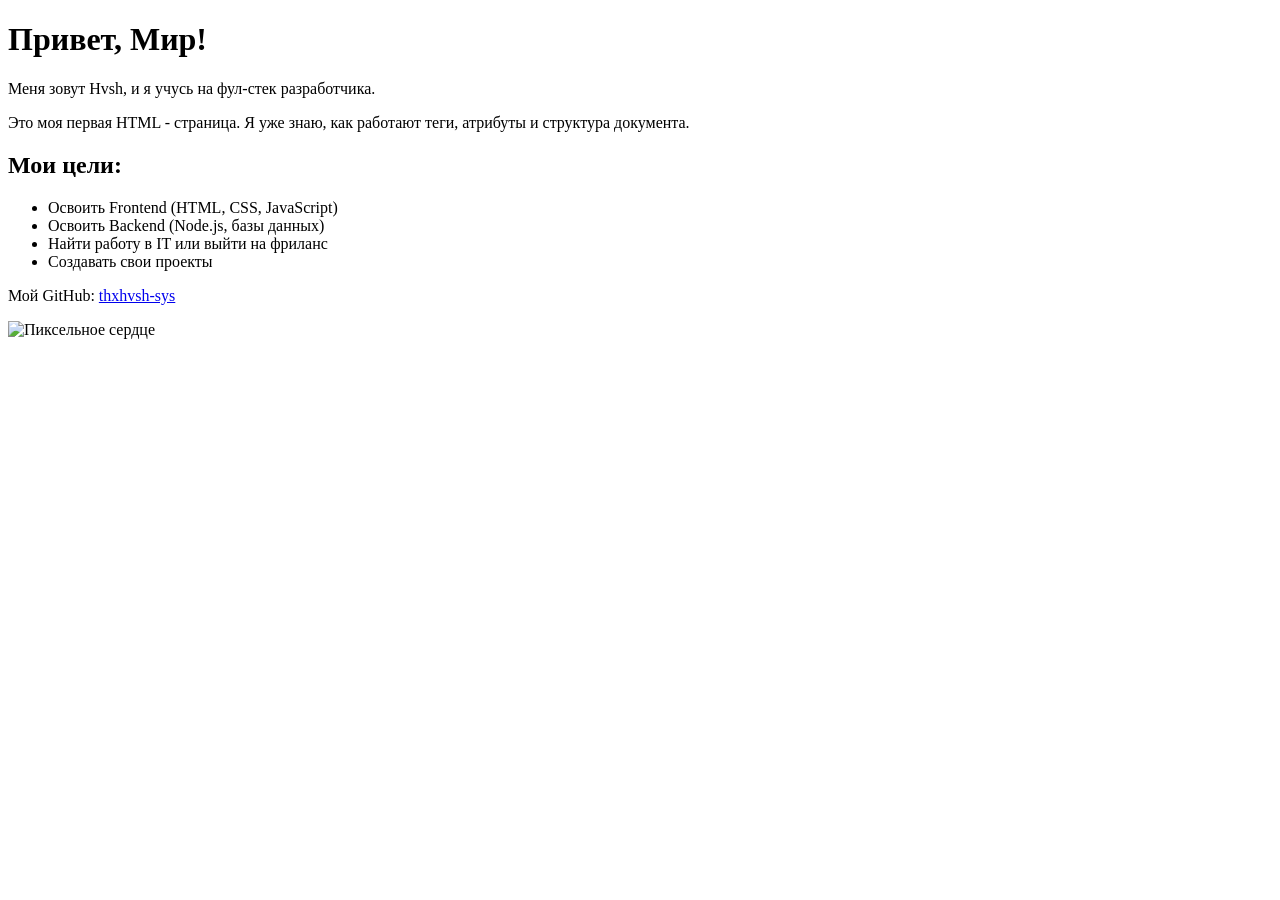
==== index.html @ 34824a93 "Урок 5: Первая HTML-страница" ====
<!DOCTYPE html>
<html lang="ru">
    <head>
        <meta charset="UTF-8">
        <title>Моя первая странциа.</title>
    </head>
    <body>
        <h1>Привет, Мир!</h1>
        <p>Меня зовут Hvsh, и я учусь на фул-стек разработчика.</p>
        <p>Это моя первая HTML - страница. Я уже знаю, как работают теги, атрибуты и структура документа.</p>

        <h2>Мои цели:</h2>
        <ul>
            <li>Освоить Frontend (HTML, CSS, JavaScript)</li>
            <li>Освоить Backend (Node.js, базы данных)</li>
            <li>Найти работу в IT или выйти на фриланс</li>
            <li>Создавать свои проекты</li>
        </ul>
        <p>Мой GitHub: <a href="https://github.com/thxhvsh-sys" target="_blank">thxhvsh-sys</a></p>
        <img src="https://i.pinimg.com/736x/e3/0f/b7/e30fb7a128e0136699e1228815c68d83.jpg" alt="Пиксельное сердце">
    </body>
</html>
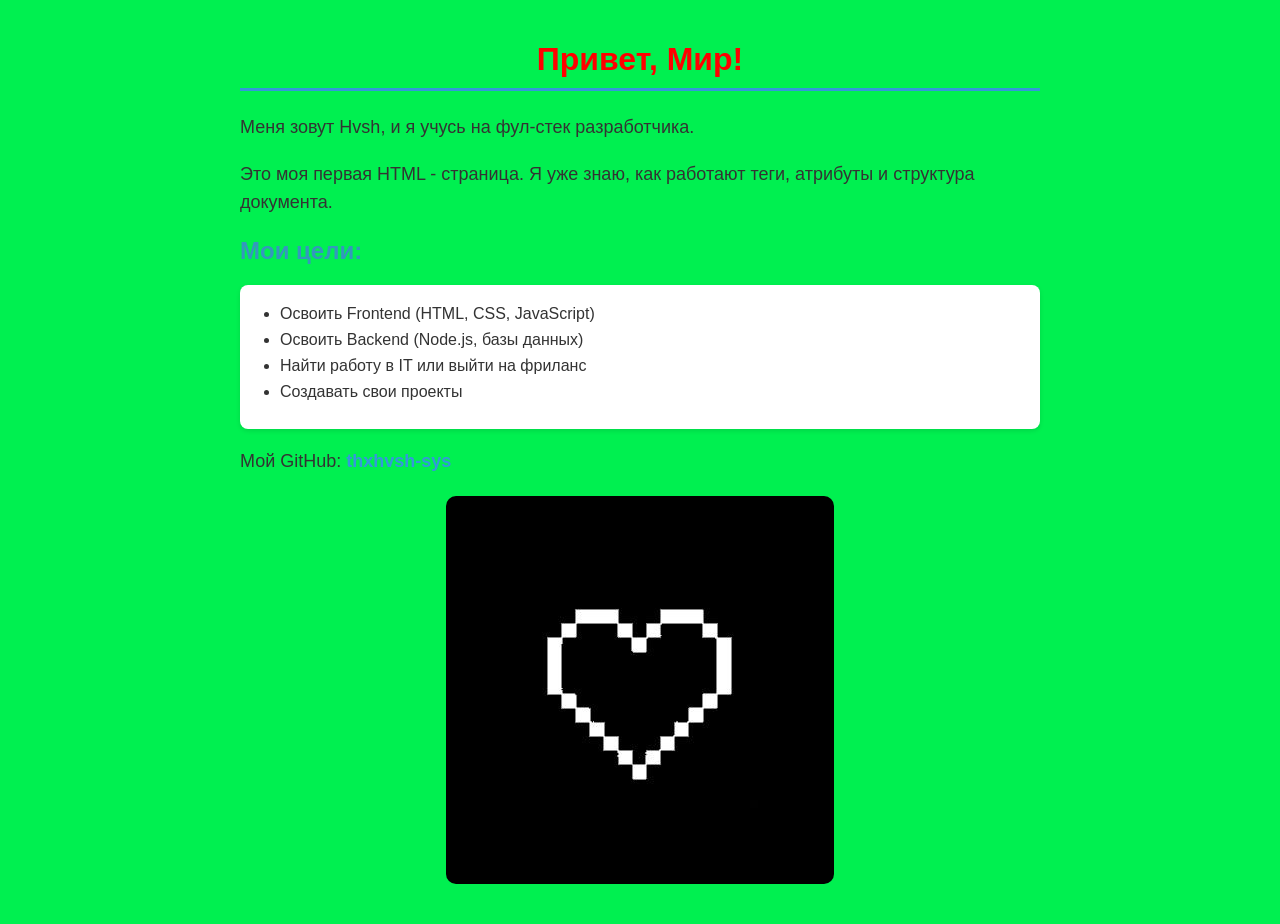
==== commit 063c87b2: "Урок 6: Подключил CSS стилизовал страницу" ====
--- a/index.html
+++ b/index.html
@@ -1,6 +1,7 @@
 <!DOCTYPE html>
 <html lang="ru">
     <head>
+        <link rel="stylesheet" href="style.css">
         <meta charset="UTF-8">
         <title>Моя первая странциа.</title>
     </head>
@@ -17,6 +18,6 @@
             <li>Создавать свои проекты</li>
         </ul>
         <p>Мой GitHub: <a href="https://github.com/thxhvsh-sys" target="_blank">thxhvsh-sys</a></p>
-        <img src="https://i.pinimg.com/736x/e3/0f/b7/e30fb7a128e0136699e1228815c68d83.jpg" alt="Пиксельное сердце">
+        <img src="heart.jpg" alt="Пиксельное сердце">
     </body>
 </html>
--- a/style.css
+++ b/style.css
@@ -0,0 +1,53 @@
+body {
+    background-color: #00f050;
+    font-family: Arial, sans-serif;
+    color: #333;
+    max-width: 800px;
+    margin: 0 auto;
+    padding: 20px;
+}
+
+h1{
+    color: #ff0000;
+    text-align: center;
+    border-bottom: 3px solid #3498db;
+    padding-bottom: 10px;
+}
+
+h2{
+    color: #3498bd;
+}
+
+p{
+    line-height: 1.6;
+    font-size: 18px;
+}
+
+ul{
+    background-color: #ffffff;
+    padding: 20px 40px;
+    border-radius: 8px;
+    box-shadow: 0 2px 5px rgba(0, 0, 0, 0.1);
+}
+
+li{
+    margin-bottom: 8px;
+}
+
+a{
+    color: #3498db;
+    text-decoration: none;
+    font-weight: bold;
+}
+
+a:hover{
+    text-decoration: underline;
+    color: #2980b9;
+}
+
+img{
+    display: block;
+    margin: 20px auto;
+    max-width: 100%;
+    border-radius: 10px;
+}
